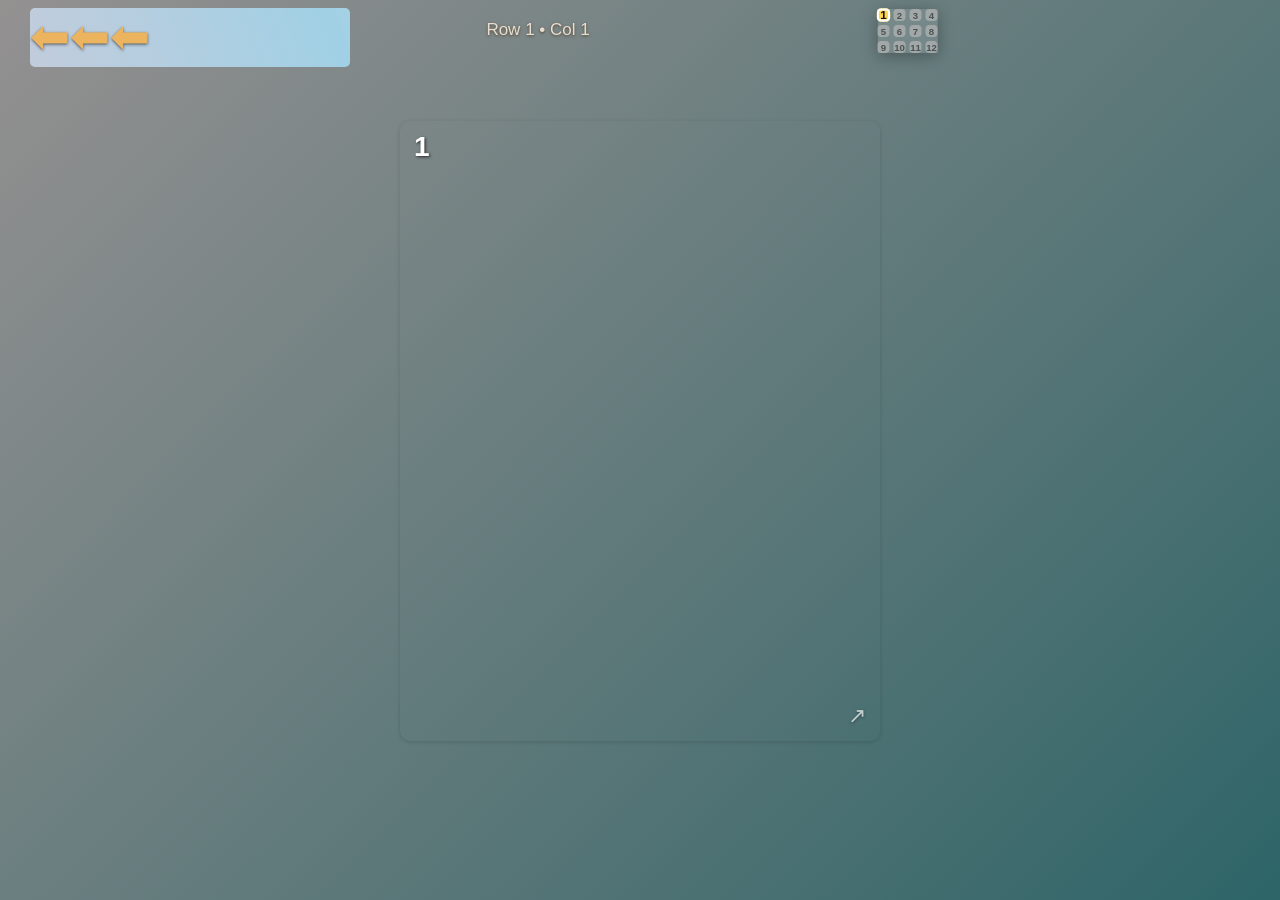
==== index.html @ 12ae9fb6 "Add files via upload" ====
<!DOCTYPE html>
<html lang="en">
<head>
    <meta charset="UTF-8">
    <meta name="viewport" content="width=device-width, initial-scale=1.0">
    <title>Button Grid</title>
    <link rel="stylesheet" href="styles.css">
</head>
<body>
    
            
            
            
    <a href="https://qoph99.github.io/bahasa.github.io/index.html">
        <header id="header">
            <button class="out-btn">⬅⬅⬅</button>
            <div class="mini-grid" id="mini-cells"></div>
            
            
            
            
            
            
        </header>
        
        
    </a>
    <div class="roow">
      Row <span id="row-num">1</span> • Col <span id="col-num">1</span>
    </div>
    
    <main id="view">
        <div id="btn-container"></div>
    </main>
    

    <script src="grid.js"></script>
    <script src="gestures.js"></script>
</body>
</html>
---- styles.css ----
* {
    box-sizing: border-box;
    margin: 0;
    padding: 0;
}



html, body {
    height: 100vh;
    overflow: hidden;
    text-align: center;
    font-family: Arial, sans-serif;
    background: linear-gradient(135deg, lch(60.42% 1.17 19.15), rgb(45, 101, 104), oklab(67.55% -0.0102 -0.00622));
    background-size: 200% 200%;
    animation: gradient-move 5s ease infinite;
    transition: opacity 0.3s ease, transform 0.3s ease;
}

a {
    text-decoration: none;
    font-weight: 700;
    z-index: 17;
}

#header {
    
   
    height: 6.5vh;
   
   
    align-items: center;
    width: 25%;
    
}



.out-btn {
    display: flex;
    width: 100%;
    height: 100%;
   
    margin: 8px 0 0 30px;
    overflow: hidden;
    background: #007bff;
    color: #ecb45f;
    border: none;
    font-size: 3rem;
    text-shadow: 0 1px 3px rgba(0,0,0,0.6);
    border-radius: 5px;
    cursor: pointer;
    background: linear-gradient(70deg, lch(81.64% 8.75 264.92), rgb(160, 208, 229), lch(90.84% 13.16 61.56));
    background-size: 200% 200%;
    animation: gradient-move 7s ease infinite;
    transition: opacity 0.3s ease, transform 0.3s ease;
}

.roow {
    position: absolute;
    top: 20px;
    left: 38%;
    font-size: 17px;
    color: #ebdcd1;
    text-shadow: 0 1px 3px rgba(66, 49, 13, 0.7);
    z-index: 16;
    transition: opacity 0.2s ease;
}

#view {
    
    height: 90vh;
    position: relative;
    display: flex;
    align-items: center;
    justify-content: center;
    background: linear-gradient(135deg, lch(87.68% 6.21 19.76), oklch(87.19% 0.10613 175.946), lch(76.15% 2.99 19.47));
    background-size: 200% 200%;
    background: no-repeat;
    animation: gradient-move 14s ease infinite;
    transition: opacity 0.3s ease, transform 0.3s ease;
}

#btn-container {
    position: absolute;
    top: 45%;
    left: 50%;
    transform: translate(-50%, -50%) translateZ(0);  /* perfect centering */
    width:  min(85vw, 480px);
    height: min(75vh, 620px);
    max-width: 520px;
    max-height: 620px;
   
    transition: transform 0.25s ease, box-shadow 0.25s ease;
}
#btn-container:hover,
#btn-container:focus-visible {
    transform: translate(-50%, -50%) translateZ(0) translateY(-4px) scale(1.03);
    box-shadow: 0 12px 32px rgba(236, 72, 153, 0.55);
    opacity: 1;
    overflow: visible;
}

#btn-container:active {
    transform: translate(-50%, -50%) translateZ(0) translateY(-1px) scale(0.98);
    box-shadow: 0 4px 16px rgba(16, 44, 202, 0.45);
}

.grid-btn {
    position: absolute;
    inset: 0;
    width: 100%;
    height: 100%;
    max-width: 480px;
    background-position: center center;
    background-size: cover;
    background-repeat: no-repeat;
    
    color: white;
    border: 2px solid transparent;
    border-radius: 10px;
    cursor: pointer;
    transition: transform 0.25s ease, filter 0.25s ease, box-shadow 0.25s ease;
    box-shadow: 0 1px 4px rgba(0,0,0,0.15);
    transform: translateZ(0);
    backface-visibility: hidden;
    -webkit-font-smoothing: antialiased;
    -moz-osx-font-smoothing: grayscale;
    image-rendering: -webkit-optimize-contrast;
    display: block;                /* ← changed from flex */
    overflow: hidden;              /* prevents number overflow */
}

.grid-btn:hover {
    transform: scale(1.035);
    filter: brightness(1.1);
    box-shadow: 0 12px 32px rgba(0,0,0,0.35);
}

.grid-btn:active {
    transform: scale(0.96);
    filter: brightness(0.92);
}

/* External link icon in bottom-right corner */
.grid-btn .link-icon {
    position: absolute;
    bottom: 10px;
    right: 12px;
    font-size: 22px;
    color: white;
    opacity: 0.65;
    text-shadow: 0 1px 3px rgba(0,0,0,0.7);
    pointer-events: none;
    z-index: 2;
    transition: opacity 0.2s ease;
}

.grid-btn:hover .link-icon {
    opacity: 0.9;
}

/* New: style for the number in top-left */
.btn-number {
    position: absolute;
    top: 8px;
    left: 12px;
    font-size: 28px;
    font-weight: bold;
    color: white;
    text-shadow: 1px 1px 3px rgba(0,0,0,0.7);   /* better readability on images */
    z-index: 2;
    pointer-events: none;
}


.grid-btn:active {
    transform: scale(0.95);
}

.grid-position-indicator {
    position: relative;
    top: 10px;
  
    z-index: 15;
    background: rgba(0, 0, 0, 0.68);
    color: #e4dddd;
    padding: 10px 14px;
    border-radius: 10px;
    font-size: 13px;
    font-weight: 500;
    font-family: system-ui, sans-serif;
    pointer-events: none;
    box-shadow: 0 3px 12px rgba(0,0,0,0.45);
    
    user-select: none;
    background: rgba(255, 255, 255, 0.08);   /* hele lichte witte waas */
    /* of rgba(0,0,0,0.25) voor donker */
    
    border: 1px solid rgba(255,255,255,0.12); /* subtiel randje → optioneel */
    box-shadow: 0 4px 20px rgba(0,0,0,0.3);
    background-size: 200% 200%;
    animation: gradient-move 20s ease infinite;
    transition: opacity 0.3s ease, transform 0.3s ease;
}

.mini-grid {
    position: absolute;
  top: 9px;                  /* distance from top of #view — adjust as needed */
  left: 68%;
  transform: scale(0.8);           /* 80% grootte – alles schaaalt mee (tekst, padding, schaduw, etc.) */
  transform-origin: top center;
  z-index: 12;                /* below indicator but above buttons if needed */

  /* remove or override these – they push it down when it's not absolute */
  margin-bottom: 0;
    display: grid;
    grid-template-columns: repeat(4, 1fr);
    gap: 5px;
              /* a bit wider for numbers */
    margin-bottom: 8px;
    background: rgba(255, 255, 255, 0.08);   /* hele lichte witte waas */
    /* of rgba(0,0,0,0.25) voor donker */
    
    
    box-shadow: 0 4px 20px rgba(0,0,0,0.3);
    background-size: 200% 200%;
    animation: gradient-move 20s ease infinite;
    transition: opacity 0.3s ease, transform 0.3s ease;
}

.mini-cell {
    aspect-ratio: 1 / 1;
    background: #cec8c8;
    border-radius: 5px;
    opacity: 0.5;
    display: flex;
    align-items: center;
    justify-content: center;
    font-size: 12px;
    font-weight: bold;
    color: #241d1d;
    transition: all 0.22s ease;
}

.mini-cell.current {
    background: #ffd54f;
    color: #111;
    opacity: 1;
    font-size: 13px;
    box-shadow: 0 0 0 2.5px #fff inset;
    transform: scale(1.12);
}

.position-label {
    text-align: center;
    font-size: 13px;
    opacity: 0.95;
}



/* Mobile adjustments */
@media (max-width: 480px) {
    .grid-btn .link-icon {
        font-size: 18px;
        bottom: 8px;
        right: 10px;
    }
    .mini-grid {
        width: 94px;
        gap: 4px;
    }
    .mini-cell {
        font-size: 10px;
    }
    .mini-cell.current {
        font-size: 11.5px;
    }
}

@keyframes gradient-move {
  0%   { background-position: 0% 0%;    }
  50%  { background-position: 100% 100%; }
  100% { background-position: 0% 0%;    }
}

/* Individual button backgrounds */
.btn-1  { background-image: url(a1.jpg); }
.btn-2  { background-image: url(a2.jpg); }
.btn-3  { background-image: url(a3.jpg); }
.btn-4  { background-image: url(a4.jpg); }
.btn-5  { background-image: url(a5.jpg); }
.btn-6  { background-image: url(a6.jpg); }
.btn-7  { background-image: url(a7.jpg); }
.btn-8  { background-image: url(a8.jpg); }
.btn-9  { background-image: url(a9.jpg); }
.btn-10 { background-image: url(a10.jpg); }
.btn-11 { background-image: url(a11.jpg); }
.btn-12 { background-image: url(a12.jpg); }
.btn-13 { background-image: url(a13.jpg); }
.btn-14 { background-image: url(a14.jpg); }
.btn-15 { background-image: url(a15.jpg); }
.btn-16 { background-image: url(a16.jpg); }
.btn-17 { background-image: url(a17.jpg); }
.btn-18 { background-image: url(a18.jpg); }
.btn-19 { background-image: url(a19.jpg); }
.btn-20 { background-image: url(a20.jpg); }
.btn-21 { background-image: url(a21.jpg); }
.btn-22 { background-image: url(a22.jpg); }
.btn-23 { background-image: url(a23.jpg); }
.btn-24 { background-image: url(a24.jpg); }
.btn-25 { background-image: url(a25.jpg); }
.btn-26 { background-image: url(a26.jpg); }
.btn-27 { background-image: url(a27.jpg); }
.btn-28 { background-image: url(a28.jpg); }
.btn-29 { background-image: url(a29.jpg); }
.btn-30 { background-image: url(a30.jpg); }
.btn-31 { background-image: url(a31.jpg); }
.btn-32 { background-image: url(a32.jpg); }
.btn-33 { background-image: url(a33.jpg); }
.btn-34 { background-image: url(a34.jpg); }
.btn-35 { background-image: url(a35.jpg); }
.btn-36 { background-image: url(a36.jpg); }
.btn-37  { background-image: url(a37.jpg); }
.btn-38  { background-image: url(a38.jpg); }
.btn-39  { background-image: url(a39.jpg); }
.btn-40  { background-image: url(a40.jpg); }
.btn-41  { background-image: url(a41.jpg); }
.btn-42  { background-image: url(a42.jpg); }
.btn-43  { background-image: url(a43.jpg); }
.btn-44  { background-image: url(a44.jpg); }
.btn-45  { background-image: url(a45.jpg); }
.btn-46  { background-image: url(a46.jpg); }
.btn-47  { background-image: url(a47.jpg); }
.btn-48  { background-image: url(a48.jpg); }
.btn-49  { background-image: url(a49.jpg); }
.btn-50  { background-image: url(a50.jpg); }
.btn-51  { background-image: url(a51.jpg); }
.btn-52  { background-image: url(a52.jpg); }
.btn-53  { background-image: url(a53.jpg); }
.btn-54  { background-image: url(a54.jpg); }
.btn-55  { background-image: url(a55.jpg); }
.btn-56  { background-image: url(a56.jpg); }
.btn-57  { background-image: url(a57.jpg); }
.btn-58  { background-image: url(a58.jpg); }
.btn-59  { background-image: url(a59.jpg); }
.btn-60  { background-image: url(a60.jpg); }
.btn-61  { background-image: url(a61.jpg); }
.btn-62  { background-image: url(a62.jpg); }
.btn-63  { background-image: url(a63.jpg); }
.btn-64  { background-image: url(a64.jpg); }
.btn-65  { background-image: url(a65.jpg); }
.btn-66  { background-image: url(a66.jpg); }
.btn-67  { background-image: url(a67.jpg); }
.btn-68  { background-image: url(a68.jpg); }
.btn-69  { background-image: url(a69.jpg); }
.btn-70  { background-image: url(a70.jpg); }
.btn-71  { background-image: url(a71.jpg); }
.btn-72  { background-image: url(a72.jpg); }
.btn-73  { background-image: url(a73.jpg); }
.btn-74  { background-image: url(a74.jpg); }
.btn-75  { background-image: url(a75.jpg); }
.btn-76  { background-image: url(a76.jpg); }
.btn-77  { background-image: url(a77.jpg); }
.btn-78  { background-image: url(a78.jpg); }
.btn-79  { background-image: url(a79.jpg); }
.btn-80  { background-image: url(a80.jpg); }
.btn-81  { background-image: url(a81.jpg); }
.btn-82  { background-image: url(a82.jpg); }
.btn-83  { background-image: url(a83.jpg); }
.btn-84  { background-image: url(a84.jpg); }
.btn-85  { background-image: url(a85.jpg); }
.btn-86  { background-image: url(a86.jpg); }
.btn-87  { background-image: url(a87.jpg); }
.btn-88  { background-image: url(a88.jpg); }
.btn-89  { background-image: url(a89.jpg); }
.btn-90  { background-image: url(a90.jpg); }
.btn-91  { background-image: url(a91.jpg); }
.btn-92  { background-image: url(a92.jpg); }
.btn-93  { background-image: url(a93.jpg); }
.btn-94  { background-image: url(a94.jpg); }
.btn-95  { background-image: url(a95.jpg); }
.btn-96  { background-image: url(a96.jpg); }
.btn-97  { background-image: url(a97.jpg); }
.btn-98  { background-image: url(a98.jpg); }
.btn-99  { background-image: url(a99.jpg); }
.btn-100 { background-image: url(a100.jpg); }
.btn-101 { background-image: url(a101.jpg); }
.btn-102 { background-image: url(a102.jpg); }
.btn-103 { background-image: url(a103.jpg); }
.btn-104 { background-image: url(a104.jpg); }
.btn-105 { background-image: url(a105.jpg); }
.btn-106 { background-image: url(a106.jpg); }
.btn-107 { background-image: url(a107.jpg); }
.btn-108 { background-image: url(a108.jpg); }
.btn-109 { background-image: url(a109.jpg); }
.btn-110 { background-image: url(a110.jpg); }
.btn-111 { background-image: url(a111.jpg); }
.btn-112 { background-image: url(game.jpg); }
.btn-113 { background-image: url(game.jpg); }
.btn-114 { background-image: url(game.jpg); }
.btn-115 { background-image: url(game.jpg); }
.btn-116 { background-image: url(game.jpg); }
.btn-117 { background-image: url(game.jpg); }
.btn-118 { background-image: url(game.jpg); }
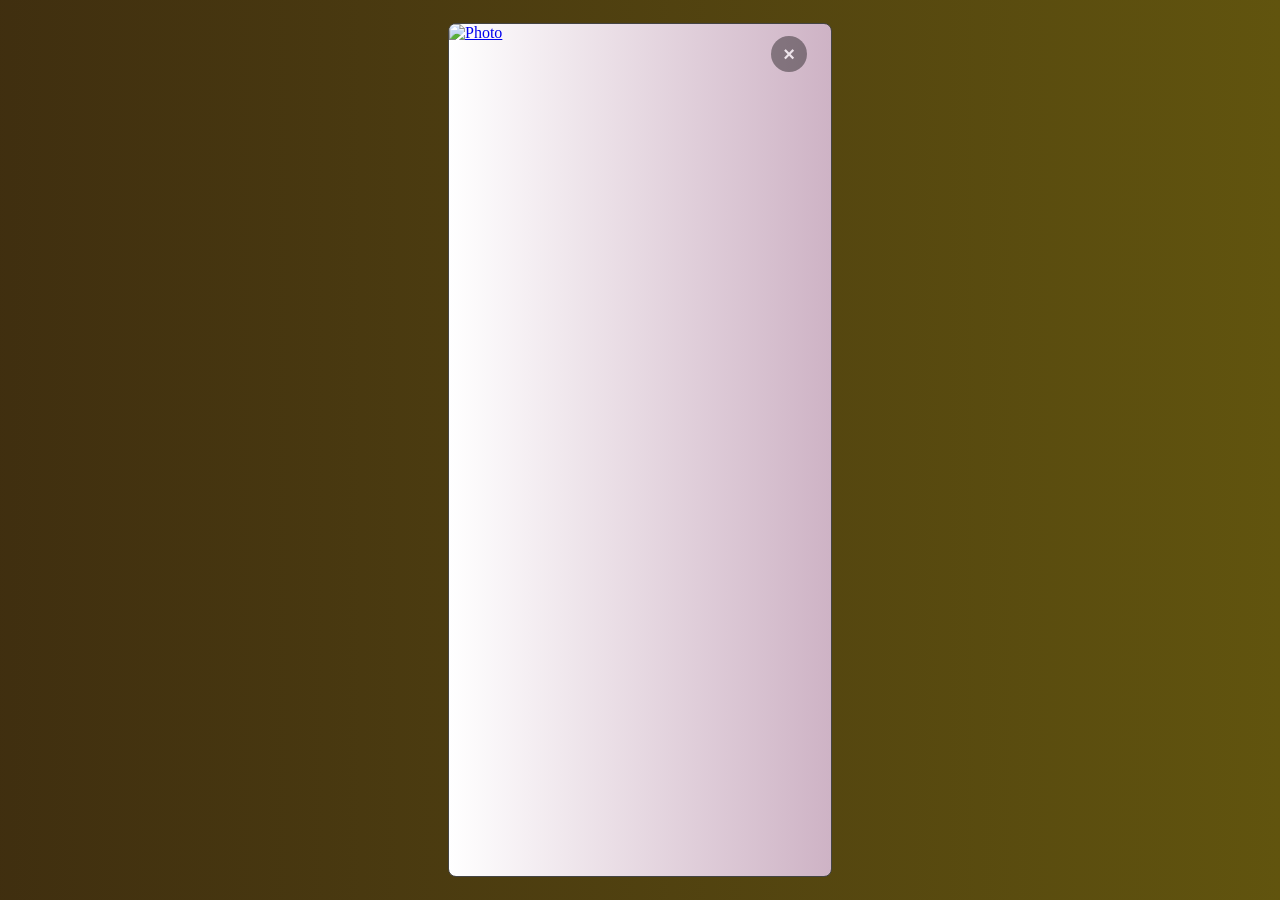
==== commit 9c48b065: "Add files via upload" ====
--- a/index.html
+++ b/index.html
@@ -1,40 +1,286 @@
 <!DOCTYPE html>
 <html lang="en">
 <head>
-    <meta charset="UTF-8">
-    <meta name="viewport" content="width=device-width, initial-scale=1.0">
-    <title>Button Grid</title>
-    <link rel="stylesheet" href="styles.css">
+  <meta charset="UTF-8" />
+  <meta name="viewport" content="width=device-width, initial-scale=1.0"/>
+  <title>Single Photo Infinite Pan – Seamless Loop</title>
+  <style>
+    * {
+      box-sizing: border-box;
+      margin: 0;
+      padding: 0;
+    }
+
+    body {
+      margin: 0;
+      height: 100vh;
+      background: linear-gradient(90deg, hwb(39 6% 75%), oklab(44.585% -0.01174 0.085), lab(28.17% -5.79 28.97));
+      background-size: 200% 200%;
+      animation: gradient-move 7s ease infinite;
+      overflow: hidden;
+      display: grid;
+      place-items: center;
+    }
+
+    .window {
+      width: 384px;
+      height: 854px;
+      overflow: hidden;
+      position: relative;
+      border: 1px solid #444;           /* optional – remove if you don't want visible frame */
+      background: linear-gradient(90deg, hwb(0 100% 0%), oklab(79.535% 0.03651 -0.01467), lab(68.78% -10.79 60.55));
+      background-size: 200% 200%;
+      animation: gradient-move 7s ease infinite;
+      border-radius: 8px;
+    }
+
+    .track {
+      display: flex;
+      height: 100%;
+      position: absolute;
+      top: 0;
+      left: 0;
+      animation: pan-left 1000s linear infinite;   /* adjust time: 15s=faster, 30s=slower */
+      will-change: transform;
+    }
+
+    .photo {
+      height: 100%;
+      width: auto;
+      min-width: 384px;                   /* prevents tiny images from breaking */
+      flex-shrink: 0;
+      display: block;
+    }
+
+    @keyframes pan-left {
+      from {
+        transform: translateX(0);
+      }
+      to {
+        transform: translateX(-100%);
+      }
+    }
+
+    /* Optional: pause on hover */
+    .window:hover .track {
+      /* animation-play-state: paused; */
+    }
+
+    .exit-btn {
+    position: absolute;
+    top: 12px;
+    right: 24px;
+    width: 36px;
+    height: 36px;
+    background: rgba(0, 0, 0, 0.65);
+    color: #fff;
+    border: none;
+    border-radius: 50%;
+    font-size: 20px;
+    font-weight: bold;
+    line-height: 36px;
+    text-align: center;
+    cursor: pointer;
+    z-index: 10;
+    transition: all 0.2s;
+    user-select: none;
+    opacity: 0.6;
+}
+
+
+/* Animation keyframes */
+@keyframes gradient-move {
+  0%   { background-position: 0% 50%; }
+  50%  { background-position: 100% 50%; }
+  100% { background-position: 0% 50%; }
+}
+  </style>
 </head>
 <body>
-    
-            
-            
-            
-    <a href="https://qoph99.github.io/bahasa.github.io/index.html">
-        <header id="header">
-            <button class="out-btn">⬅⬅⬅</button>
-            <div class="mini-grid" id="mini-cells"></div>
-            
-            
-            
-            
-            
-            
-        </header>
-        
-        
-    </a>
-    <div class="roow">
-      Row <span id="row-num">1</span> • Col <span id="col-num">1</span>
-    </div>
-    
-    <main id="view">
-        <div id="btn-container"></div>
-    </main>
-    
-
-    <script src="grid.js"></script>
-    <script src="gestures.js"></script>
+
+<div class="window">
+    <button class="exit-btn" onclick="window.location.href='https://qoph99.github.io/bahasa.github.io/index.html';">×</button>
+  <div class="track">
+    <a href="https://qoph99.github.io/gallery/a116.jpg" target="_blank"><img class="photo" src="a116.jpg" alt="Photo"></a>
+    <a href="https://qoph99.github.io/gallery/a1.jpg" target="_blank"><img class="photo" src="a1.jpg" alt="Photo"></a>
+    <a href="https://qoph99.github.io/gallery/a120.jpg" target="_blank"><img class="photo" src="a120.jpg" alt="Photo"></a>
+    <a href="https://qoph99.github.io/gallery/a2.jpg" target="_blank"><img class="photo" src="a2.jpg" alt="Photo"></a>
+    <a href="https://qoph99.github.io/gallery/a130.jpg" target="_blank"><img class="photo" src="a130.jpg" alt="Photo"></a>
+    <a href="https://qoph99.github.io/gallery/a3.jpg" target="_blank"><img class="photo" src="a3.jpg" alt="Photo"></a>
+    <a href="https://qoph99.github.io/gallery/a137.jpg" target="_blank"><img class="photo" src="a137.jpg" alt="Photo"></a>
+    <a href="https://qoph99.github.io/gallery/a4.jpg" target="_blank"><img class="photo" src="a4.jpg" alt="Photo"></a>
+    <a href="https://qoph99.github.io/gallery/a110.jpg" target="_blank"><img class="photo" src="a110.jpg" alt="Photo"></a>
+    <a href="https://qoph99.github.io/gallery/a5.jpg" target="_blank"><img class="photo" src="a5.jpg" alt="Photo"></a>
+    <a href="https://qoph99.github.io/gallery/a96.jpg" target="_blank"><img class="photo" src="a96.jpg" alt="Photo"></a>
+    <a href="https://qoph99.github.io/gallery/a6.jpg" target="_blank"><img class="photo" src="a6.jpg" alt="Photo"></a>
+    <a href="https://qoph99.github.io/gallery/a80.jpg" target="_blank"><img class="photo" src="a80.jpg" alt="Photo"></a>
+    <a href="https://qoph99.github.io/gallery/a7.jpg" target="_blank"><img class="photo" src="a7.jpg" alt="Photo"></a>
+    <a href="https://qoph99.github.io/gallery/a87.jpg" target="_blank"><img class="photo" src="a87.jpg" alt="Photo"></a>
+    <a href="https://qoph99.github.io/gallery/a8.jpg" target="_blank"><img class="photo" src="a8.jpg" alt="Photo"></a>
+    <a href="https://qoph99.github.io/gallery/a125.jpg" target="_blank"><img class="photo" src="a125.jpg" alt="Photo"></a>
+    <a href="https://qoph99.github.io/gallery/a9.jpg" target="_blank"><img class="photo" src="a9.jpg" alt="Photo"></a>
+    <a href="https://qoph99.github.io/gallery/a102.jpg" target="_blank"><img class="photo" src="a102.jpg" alt="Photo"></a>
+    <a href="https://qoph99.github.io/gallery/a10.jpg" target="_blank"><img class="photo" src="a10.jpg" alt="Photo"></a>
+    <a href="https://qoph99.github.io/gallery/a73.jpg" target="_blank"><img class="photo" src="a73.jpg" alt="Photo"></a>
+    <a href="https://qoph99.github.io/gallery/a67.jpg" target="_blank"><img class="photo" src="a67.jpg" alt="Photo"></a>
+    <a href="https://qoph99.github.io/gallery/a11.jpg" target="_blank"><img class="photo" src="a11.jpg" alt="Photo"></a>
+    <a href="https://qoph99.github.io/gallery/a59.jpg" target="_blank"><img class="photo" src="a59.jpg" alt="Photo"></a>
+    <a href="https://qoph99.github.io/gallery/a12.jpg" target="_blank"><img class="photo" src="a12.jpg" alt="Photo"></a>
+    <a href="https://qoph99.github.io/gallery/a106.jpg" target="_blank"><img class="photo" src="a106.jpg" alt="Photo"></a>
+    <a href="https://qoph99.github.io/gallery/a13.jpg" target="_blank"><img class="photo" src="a13.jpg" alt="Photo"></a>
+    <a href="https://qoph99.github.io/gallery/a91.jpg" target="_blank"><img class="photo" src="a91.jpg" alt="Photo"></a>
+    <a href="https://qoph99.github.io/gallery/a14.jpg" target="_blank"><img class="photo" src="a14.jpg" alt="Photo"></a>
+    <a href="https://qoph99.github.io/gallery/a15.jpg" target="_blank"><img class="photo" src="a15.jpg" alt="Photo"></a>
+    <a href="https://qoph99.github.io/gallery/a134.jpg" target="_blank"><img class="photo" src="a134.jpg" alt="Photo"></a>
+    <a href="https://qoph99.github.io/gallery/a16.jpg" target="_blank"><img class="photo" src="a16.jpg" alt="Photo"></a>
+    <a href="https://qoph99.github.io/gallery/a127.jpg" target="_blank"><img class="photo" src="a127.jpg" alt="Photo"></a>
+    <a href="https://qoph99.github.io/gallery/a17.jpg" target="_blank"><img class="photo" src="a17.jpg" alt="Photo"></a>
+    <a href="https://qoph99.github.io/gallery/a113.jpg" target="_blank"><img class="photo" src="a113.jpg" alt="Photo"></a>
+    <a href="https://qoph99.github.io/gallery/a18.jpg" target="_blank"><img class="photo" src="a18.jpg" alt="Photo"></a>
+    <a href="https://qoph99.github.io/gallery/a19.jpg" target="_blank"><img class="photo" src="a19.jpg" alt="Photo"></a>
+    <a href="https://qoph99.github.io/gallery/a20.jpg" target="_blank"><img class="photo" src="a20.jpg" alt="Photo"></a>
+    <a href="https://qoph99.github.io/gallery/a21.jpg" target="_blank"><img class="photo" src="a21.jpg" alt="Photo"></a>
+    <a href="https://qoph99.github.io/gallery/a122.jpg" target="_blank"><img class="photo" src="a122.jpg" alt="Photo"></a>
+    <a href="https://qoph99.github.io/gallery/a22.jpg" target="_blank"><img class="photo" src="a22.jpg" alt="Photo"></a>
+    <a href="https://qoph99.github.io/gallery/a23.jpg" target="_blank"><img class="photo" src="a23.jpg" alt="Photo"></a>
+    <a href="https://qoph99.github.io/gallery/a24.jpg" target="_blank"><img class="photo" src="a24.jpg" alt="Photo"></a>
+    <a href="https://qoph99.github.io/gallery/a108.jpg" target="_blank"><img class="photo" src="a108.jpg" alt="Photo"></a>
+    <a href="https://qoph99.github.io/gallery/a25.jpg" target="_blank"><img class="photo" src="a25.jpg" alt="Photo"></a>
+    <a href="https://qoph99.github.io/gallery/a26.jpg" target="_blank"><img class="photo" src="a26.jpg" alt="Photo"></a>
+    <a href="https://qoph99.github.io/gallery/a131.jpg" target="_blank"><img class="photo" src="a131.jpg" alt="Photo"></a>
+    <a href="https://qoph99.github.io/gallery/a132.jpg" target="_blank"><img class="photo" src="a132.jpg" alt="Photo"></a>
+    <a href="https://qoph99.github.io/gallery/a133.jpg" target="_blank"><img class="photo" src="a133.jpg" alt="Photo"></a>
+    <a href="https://qoph99.github.io/gallery/a27.jpg" target="_blank"><img class="photo" src="a27.jpg" alt="Photo"></a>
+    <a href="https://qoph99.github.io/gallery/a28.jpg" target="_blank"><img class="photo" src="a28.jpg" alt="Photo"></a>
+    <a href="https://qoph99.github.io/gallery/a117.jpg" target="_blank"><img class="photo" src="a117.jpg" alt="Photo"></a>
+    <a href="https://qoph99.github.io/gallery/a118.jpg" target="_blank"><img class="photo" src="a118.jpg" alt="Photo"></a>
+    <a href="https://qoph99.github.io/gallery/a119.jpg" target="_blank"><img class="photo" src="a119.jpg" alt="Photo"></a>
+    <a href="https://qoph99.github.io/gallery/a29.jpg" target="_blank"><img class="photo" src="a29.jpg" alt="Photo"></a>
+    <a href="https://qoph99.github.io/gallery/a30.jpg" target="_blank"><img class="photo" src="a30.jpg" alt="Photo"></a>
+    <a href="https://qoph99.github.io/gallery/a31.jpg" target="_blank"><img class="photo" src="a31.jpg" alt="Photo"></a>
+    <a href="https://qoph99.github.io/gallery/a135.jpg" target="_blank"><img class="photo" src="a135.jpg" alt="Photo"></a>
+    <a href="https://qoph99.github.io/gallery/a32.jpg" target="_blank"><img class="photo" src="a32.jpg" alt="Photo"></a>
+    <a href="https://qoph99.github.io/gallery/a136.jpg" target="_blank"><img class="photo" src="a136.jpg" alt="Photo"></a>
+    <a href="https://qoph99.github.io/gallery/a33.jpg" target="_blank"><img class="photo" src="a33.jpg" alt="Photo"></a>
+    <a href="https://qoph99.github.io/gallery/a129.jpg" target="_blank"><img class="photo" src="a129.jpg" alt="Photo"></a>
+    <a href="https://qoph99.github.io/gallery/a34.jpg" target="_blank"><img class="photo" src="a34.jpg" alt="Photo"></a>
+    <a href="https://qoph99.github.io/gallery/a128.jpg" target="_blank"><img class="photo" src="a128.jpg" alt="Photo"></a>
+    <a href="https://qoph99.github.io/gallery/a35.jpg" target="_blank"><img class="photo" src="a35.jpg" alt="Photo"></a>
+    <a href="https://qoph99.github.io/gallery/a126.jpg" target="_blank"><img class="photo" src="a126.jpg" alt="Photo"></a>
+    <a href="https://qoph99.github.io/gallery/a36.jpg" target="_blank"><img class="photo" src="a36.jpg" alt="Photo"></a>
+    <a href="https://qoph99.github.io/gallery/a124.jpg" target="_blank"><img class="photo" src="a124.jpg" alt="Photo"></a>
+    <a href="https://qoph99.github.io/gallery/a37.jpg" target="_blank"><img class="photo" src="a37.jpg" alt="Photo"></a>
+    <a href="https://qoph99.github.io/gallery/a38.jpg" target="_blank"><img class="photo" src="a38.jpg" alt="Photo"></a>
+    <a href="https://qoph99.github.io/gallery/a39.jpg" target="_blank"><img class="photo" src="a39.jpg" alt="Photo"></a>
+    <a href="https://qoph99.github.io/gallery/a40.jpg" target="_blank"><img class="photo" src="a40.jpg" alt="Photo"></a>
+    <a href="https://qoph99.github.io/gallery/a41.jpg" target="_blank"><img class="photo" src="a41.jpg" alt="Photo"></a>
+    <a href="https://qoph99.github.io/gallery/a42.jpg" target="_blank"><img class="photo" src="a42.jpg" alt="Photo"></a>
+    <a href="https://qoph99.github.io/gallery/a43.jpg" target="_blank"><img class="photo" src="a43.jpg" alt="Photo"></a>
+    <a href="https://qoph99.github.io/gallery/a44.jpg" target="_blank"><img class="photo" src="a44.jpg" alt="Photo"></a>
+    <a href="https://qoph99.github.io/gallery/a45.jpg" target="_blank"><img class="photo" src="a45.jpg" alt="Photo"></a>
+    <a href="https://qoph99.github.io/gallery/a46.jpg" target="_blank"><img class="photo" src="a46.jpg" alt="Photo"></a>
+    <a href="https://qoph99.github.io/gallery/a47.jpg" target="_blank"><img class="photo" src="a47.jpg" alt="Photo"></a>
+    <a href="https://qoph99.github.io/gallery/a48.jpg" target="_blank"><img class="photo" src="a48.jpg" alt="Photo"></a>
+    <a href="https://qoph99.github.io/gallery/a49.jpg" target="_blank"><img class="photo" src="a49.jpg" alt="Photo"></a>
+    <a href="https://qoph99.github.io/gallery/a50.jpg" target="_blank"><img class="photo" src="a50.jpg" alt="Photo"></a>
+    <a href="https://qoph99.github.io/gallery/a51.jpg" target="_blank"><img class="photo" src="a51.jpg" alt="Photo"></a>
+    <a href="https://qoph99.github.io/gallery/a52.jpg" target="_blank"><img class="photo" src="a52.jpg" alt="Photo"></a>
+    <a href="https://qoph99.github.io/gallery/a53.jpg" target="_blank"><img class="photo" src="a53.jpg" alt="Photo"></a>
+    <a href="https://qoph99.github.io/gallery/a54.jpg" target="_blank"><img class="photo" src="a54.jpg" alt="Photo"></a>
+    <a href="https://qoph99.github.io/gallery/a55.jpg" target="_blank"><img class="photo" src="a55.jpg" alt="Photo"></a>
+    <a href="https://qoph99.github.io/gallery/a56.jpg" target="_blank"><img class="photo" src="a56.jpg" alt="Photo"></a>
+    <a href="https://qoph99.github.io/gallery/a57.jpg" target="_blank"><img class="photo" src="a57.jpg" alt="Photo"></a>
+    <a href="https://qoph99.github.io/gallery/a58.jpg" target="_blank"><img class="photo" src="a58.jpg" alt="Photo"></a>
+    
+    <a href="https://qoph99.github.io/gallery/a60.jpg" target="_blank"><img class="photo" src="a60.jpg" alt="Photo"></a>
+    <a href="https://qoph99.github.io/gallery/a61.jpg" target="_blank"><img class="photo" src="a61.jpg" alt="Photo"></a>
+    <a href="https://qoph99.github.io/gallery/a62.jpg" target="_blank"><img class="photo" src="a62.jpg" alt="Photo"></a>
+    <a href="https://qoph99.github.io/gallery/a63.jpg" target="_blank"><img class="photo" src="a63.jpg" alt="Photo"></a>
+    <a href="https://qoph99.github.io/gallery/a64.jpg" target="_blank"><img class="photo" src="a64.jpg" alt="Photo"></a>
+    <a href="https://qoph99.github.io/gallery/a65.jpg" target="_blank"><img class="photo" src="a65.jpg" alt="Photo"></a>
+    <a href="https://qoph99.github.io/gallery/a66.jpg" target="_blank"><img class="photo" src="a66.jpg" alt="Photo"></a>
+    
+    <a href="https://qoph99.github.io/gallery/a68.jpg" target="_blank"><img class="photo" src="a68.jpg" alt="Photo"></a>
+    <a href="https://qoph99.github.io/gallery/a69.jpg" target="_blank"><img class="photo" src="a69.jpg" alt="Photo"></a>
+    <a href="https://qoph99.github.io/gallery/a70.jpg" target="_blank"><img class="photo" src="a70.jpg" alt="Photo"></a>
+    <a href="https://qoph99.github.io/gallery/a71.jpg" target="_blank"><img class="photo" src="a71.jpg" alt="Photo"></a>
+    <a href="https://qoph99.github.io/gallery/a72.jpg" target="_blank"><img class="photo" src="a72.jpg" alt="Photo"></a>
+    
+    <a href="https://qoph99.github.io/gallery/a74.jpg" target="_blank"><img class="photo" src="a74.jpg" alt="Photo"></a>
+    <a href="https://qoph99.github.io/gallery/a75.jpg" target="_blank"><img class="photo" src="a75.jpg" alt="Photo"></a>
+    <a href="https://qoph99.github.io/gallery/a76.jpg" target="_blank"><img class="photo" src="a76.jpg" alt="Photo"></a>
+    <a href="https://qoph99.github.io/gallery/a77.jpg" target="_blank"><img class="photo" src="a77.jpg" alt="Photo"></a>
+    <a href="https://qoph99.github.io/gallery/a78.jpg" target="_blank"><img class="photo" src="a78.jpg" alt="Photo"></a>
+    <a href="https://qoph99.github.io/gallery/a79.jpg" target="_blank"><img class="photo" src="a79.jpg" alt="Photo"></a>
+    
+    <a href="https://qoph99.github.io/gallery/a81.jpg" target="_blank"><img class="photo" src="a81.jpg" alt="Photo"></a>
+    <a href="https://qoph99.github.io/gallery/a82.jpg" target="_blank"><img class="photo" src="a82.jpg" alt="Photo"></a>
+    <a href="https://qoph99.github.io/gallery/a83.jpg" target="_blank"><img class="photo" src="a83.jpg" alt="Photo"></a>
+    <a href="https://qoph99.github.io/gallery/a84.jpg" target="_blank"><img class="photo" src="a84.jpg" alt="Photo"></a>
+    <a href="https://qoph99.github.io/gallery/a85.jpg" target="_blank"><img class="photo" src="a85.jpg" alt="Photo"></a>
+    <a href="https://qoph99.github.io/gallery/a86.jpg" target="_blank"><img class="photo" src="a86.jpg" alt="Photo"></a>
+    
+    <a href="https://qoph99.github.io/gallery/a88.jpg" target="_blank"><img class="photo" src="a88.jpg" alt="Photo"></a>
+    <a href="https://qoph99.github.io/gallery/a89.jpg" target="_blank"><img class="photo" src="a89.jpg" alt="Photo"></a>
+    <a href="https://qoph99.github.io/gallery/a90.jpg" target="_blank"><img class="photo" src="a90.jpg" alt="Photo"></a>
+    
+    <a href="https://qoph99.github.io/gallery/a92.jpg" target="_blank"><img class="photo" src="a92.jpg" alt="Photo"></a>
+    <a href="https://qoph99.github.io/gallery/a93.jpg" target="_blank"><img class="photo" src="a93.jpg" alt="Photo"></a>
+    <a href="https://qoph99.github.io/gallery/a94.jpg" target="_blank"><img class="photo" src="a94.jpg" alt="Photo"></a>
+    <a href="https://qoph99.github.io/gallery/a95.jpg" target="_blank"><img class="photo" src="a95.jpg" alt="Photo"></a>
+    
+    <a href="https://qoph99.github.io/gallery/a97.jpg" target="_blank"><img class="photo" src="a97.jpg" alt="Photo"></a>
+    <a href="https://qoph99.github.io/gallery/a98.jpg" target="_blank"><img class="photo" src="a98.jpg" alt="Photo"></a>
+    <a href="https://qoph99.github.io/gallery/a99.jpg" target="_blank"><img class="photo" src="a99.jpg" alt="Photo"></a>
+    <a href="https://qoph99.github.io/gallery/a100.jpg" target="_blank"><img class="photo" src="a100.jpg" alt="Photo"></a>
+    <a href="https://qoph99.github.io/gallery/a101.jpg" target="_blank"><img class="photo" src="a101.jpg" alt="Photo"></a>
+    
+    <a href="https://qoph99.github.io/gallery/a103.jpg" target="_blank"><img class="photo" src="a103.jpg" alt="Photo"></a>
+    <a href="https://qoph99.github.io/gallery/a104.jpg" target="_blank"><img class="photo" src="a104.jpg" alt="Photo"></a>
+    <a href="https://qoph99.github.io/gallery/a105.jpg" target="_blank"><img class="photo" src="a105.jpg" alt="Photo"></a>
+    
+    <a href="https://qoph99.github.io/gallery/a107.jpg" target="_blank"><img class="photo" src="a107.jpg" alt="Photo"></a>
+    
+    <a href="https://qoph99.github.io/gallery/a109.jpg" target="_blank"><img class="photo" src="a109.jpg" alt="Photo"></a>
+    
+    <a href="https://qoph99.github.io/gallery/a111.jpg" target="_blank"><img class="photo" src="a111.jpg" alt="Photo"></a>
+    <a href="https://qoph99.github.io/gallery/a112.jpg" target="_blank"><img class="photo" src="a112.jpg" alt="Photo"></a>
+    
+    <a href="https://qoph99.github.io/gallery/a114.jpg" target="_blank"><img class="photo" src="a114.jpg" alt="Photo"></a>
+    <a href="https://qoph99.github.io/gallery/a115.jpg" target="_blank"><img class="photo" src="a115.jpg" alt="Photo"></a>
+    
+    
+    
+    <a href="https://qoph99.github.io/gallery/a121.jpg" target="_blank"><img class="photo" src="a121.jpg" alt="Photo"></a>
+    
+    <a href="https://qoph99.github.io/gallery/a123.jpg" target="_blank"><img class="photo" src="a123.jpg" alt="Photo"></a>
+    
+    
+    
+    
+    
+    
+    
+    
+    
+    
+    
+    
+
+
+
+
+
+
+
+
+
+
+
+
+
+  </div>
+</div>
+
 </body>
 </html>
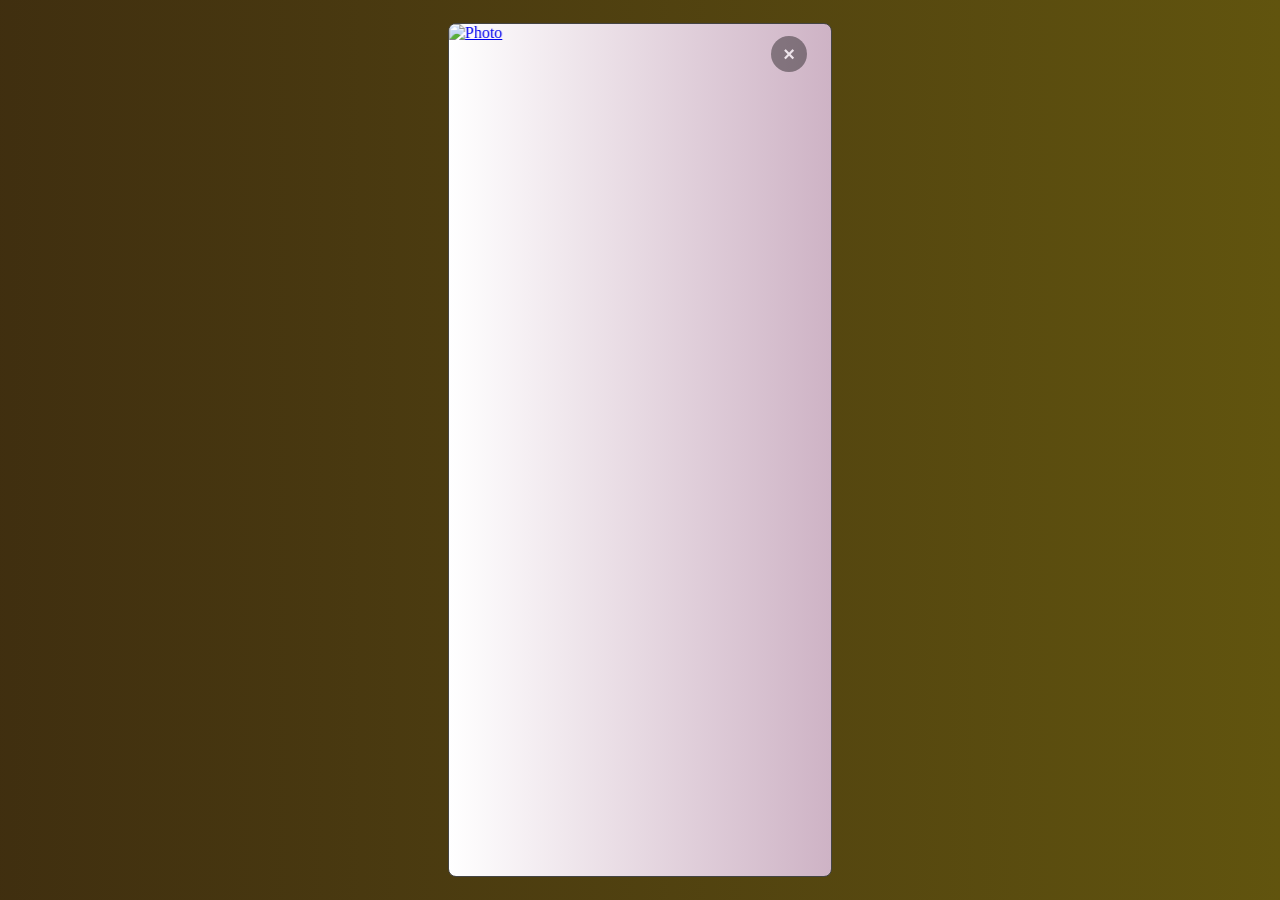
==== commit 428b470a: "Add files via upload" ====
--- a/index.html
+++ b/index.html
@@ -40,7 +40,7 @@
       position: absolute;
       top: 0;
       left: 0;
-      animation: pan-left 1000s linear infinite;   /* adjust time: 15s=faster, 30s=slower */
+      animation: pan-left 1500s linear infinite;   /* adjust time: 15s=faster, 30s=slower */
       will-change: transform;
     }
 
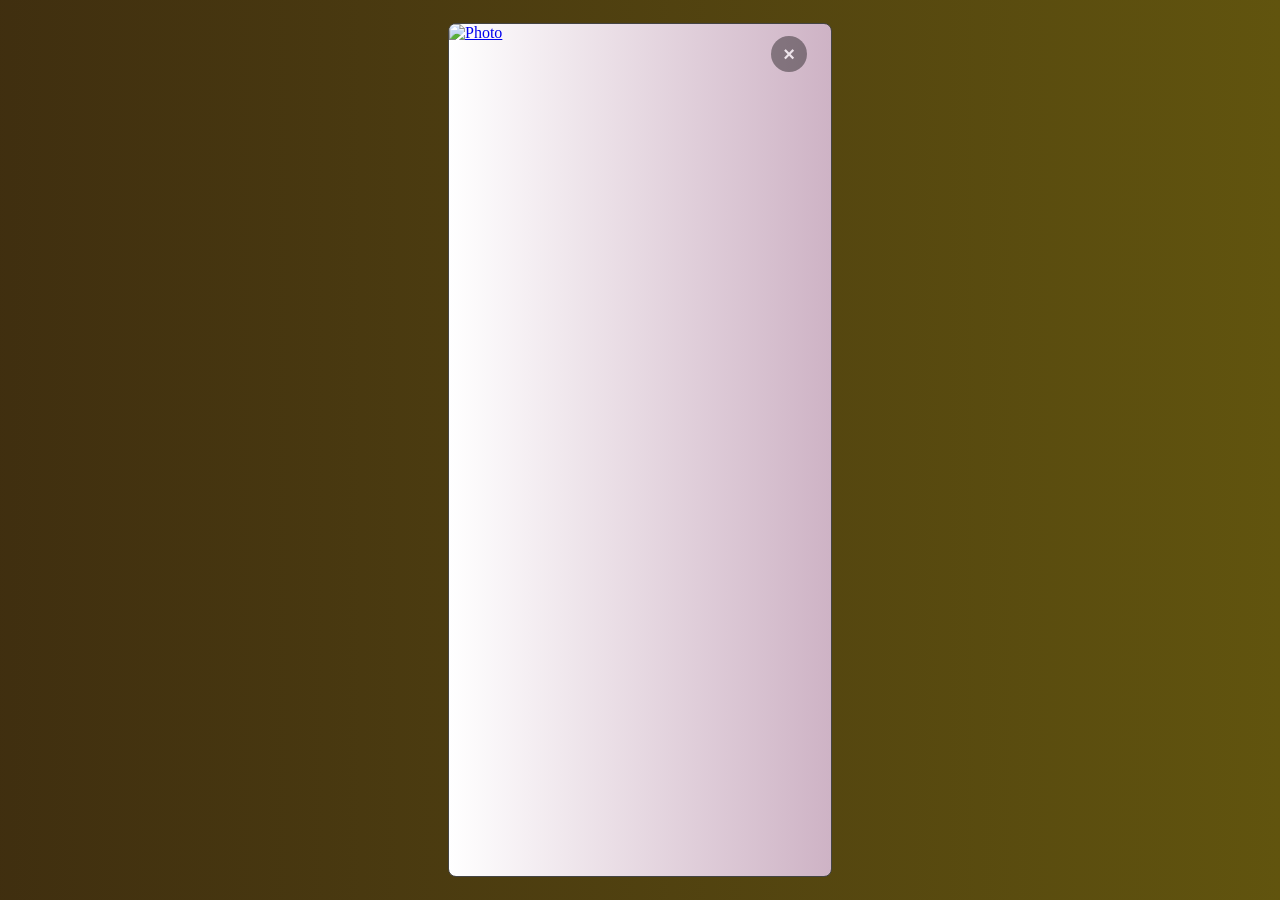
==== commit b0bee0b3: "Add files via upload" ====
--- a/index.html
+++ b/index.html
@@ -40,7 +40,7 @@
       position: absolute;
       top: 0;
       left: 0;
-      animation: pan-left 1500s linear infinite;   /* adjust time: 15s=faster, 30s=slower */
+      animation: pan-left 2700s linear infinite;   /* adjust time: 15s=faster, 30s=slower */
       will-change: transform;
     }
 
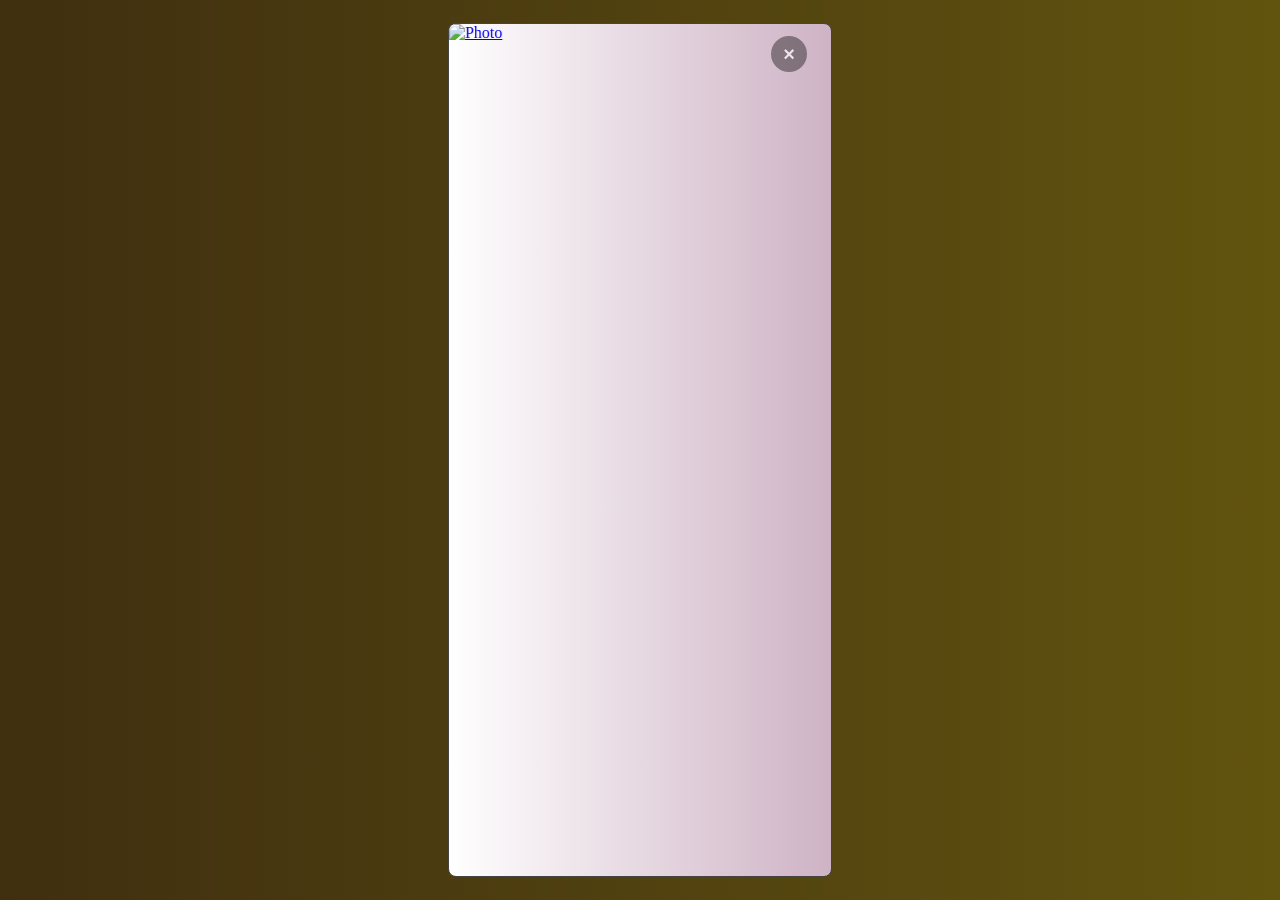
==== commit 993db775: "Add files via upload" ====
--- a/index.html
+++ b/index.html
@@ -40,7 +40,7 @@
       position: absolute;
       top: 0;
       left: 0;
-      animation: pan-left 2700s linear infinite;   /* adjust time: 15s=faster, 30s=slower */
+      animation: pan-left 2400s linear infinite;   /* adjust time: 15s=faster, 30s=slower */
       will-change: transform;
     }
 
@@ -81,11 +81,22 @@
     line-height: 36px;
     text-align: center;
     cursor: pointer;
-    z-index: 10;
+    z-index: 100;
     transition: all 0.2s;
     user-select: none;
     opacity: 0.6;
 }
+
+@media (max-width: 500px) {
+      .exit-btn {
+        top: 16px;
+        right: 16px;
+        width: 56px;
+        height: 56px;
+        font-size: 32px;
+        line-height: 56px;
+      }
+    }
 
 
 /* Animation keyframes */
@@ -100,7 +111,7 @@
 
 <div class="window">
     <button class="exit-btn" onclick="window.location.href='https://qoph99.github.io/bahasa.github.io/index.html';">×</button>
-  <div class="track">
+  <div class="track " id="track">
     <a href="https://qoph99.github.io/gallery/a116.jpg" target="_blank"><img class="photo" src="a116.jpg" alt="Photo"></a>
     <a href="https://qoph99.github.io/gallery/a1.jpg" target="_blank"><img class="photo" src="a1.jpg" alt="Photo"></a>
     <a href="https://qoph99.github.io/gallery/a120.jpg" target="_blank"><img class="photo" src="a120.jpg" alt="Photo"></a>
@@ -282,5 +293,25 @@
   </div>
 </div>
 
+<script>
+// ────────────────────────────────────────────────
+// Randomize photo order on every page load
+// ────────────────────────────────────────────────
+document.addEventListener('DOMContentLoaded', () => {
+    const track = document.getElementById('track');
+    const items = Array.from(track.children);
+    
+    // Fisher-Yates (modern) shuffle
+    for (let i = items.length - 1; i > 0; i--) {
+        const j = Math.floor(Math.random() * (i + 1));
+        [items[i], items[j]] = [items[j], items[i]];
+    }
+    
+    // Remove old children and append in new random order
+    track.innerHTML = '';
+    items.forEach(item => track.appendChild(item));
+});
+</script>
+
 </body>
 </html>
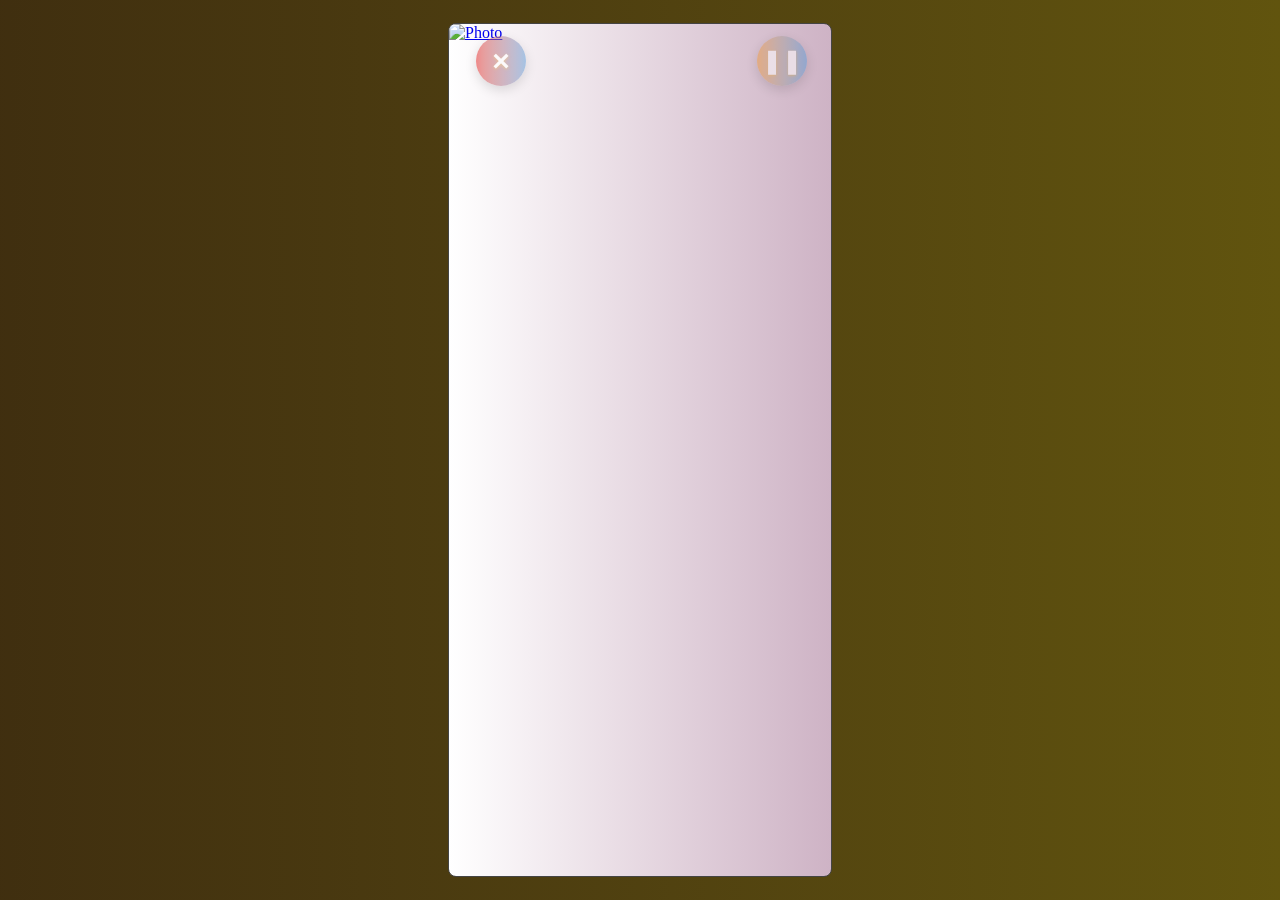
==== commit c1301007: "Add files via upload" ====
--- a/index.html
+++ b/index.html
@@ -52,6 +52,43 @@
       display: block;
     }
 
+    .pause-btn {
+    position: absolute;
+    top: 12px;
+    right: 24px;
+    width: 50px;
+    height: 50px;
+    background: rgba(0,0,0,0.65);
+    color: white;
+    border: none;
+    border-radius: 50%;
+    font-size: 24px;
+    cursor: pointer;
+    z-index: 100;
+    opacity: 0.5;
+    text-shadow: 0 1px 3px #f7ad0e99;
+    box-shadow: 0 4px 12px rgba(0,0,0,0.25);
+    transition: all 0.28s ease;
+    background: linear-gradient(90deg, hsl(32, 83%, 56%), oklab(65.60000000000001% -0.04198 -0.10728), lch(47.79% 86.66 38.75));
+    background-size: 200% 200%;
+    animation: gradient-move 17s ease infinite;
+}
+
+.pause-btn.paused { 
+  background: rgba(0,160,0,0.8); 
+  background: linear-gradient(90deg, hsl(4, 83%, 56%), rgb(84, 212, 95), oklab(52.157% 0.04358 -0.24411));
+    background-size: 200% 200%;
+    animation: gradient-move 5s ease infinite;
+}
+
+@media (max-width: 500px) {
+    .pause-btn {
+        top: 16px; left: 16px;
+        width: 56px; height: 56px;
+        font-size: 28px;
+    }
+}
+
     @keyframes pan-left {
       from {
         transform: translateX(0);
@@ -69,14 +106,14 @@
     .exit-btn {
     position: absolute;
     top: 12px;
-    right: 24px;
-    width: 36px;
-    height: 36px;
+    left: 27px;
+    width: 50px;
+    height: 50px;
     background: rgba(0, 0, 0, 0.65);
     color: #fff;
     border: none;
     border-radius: 50%;
-    font-size: 20px;
+    font-size: 30px;
     font-weight: bold;
     line-height: 36px;
     text-align: center;
@@ -84,7 +121,13 @@
     z-index: 100;
     transition: all 0.2s;
     user-select: none;
-    opacity: 0.6;
+    opacity: 0.5;
+    text-shadow: 0 1px 3px #f7ad0e99;
+    box-shadow: 0 4px 12px rgba(0,0,0,0.25);
+    transition: all 0.28s ease;
+    background: linear-gradient(90deg, hsl(0, 84%, 48%), oklab(65.60000000000001% -0.04198 -0.10728), lab(67.7% 17.12 68.85));
+    background-size: 200% 200%;
+    animation: gradient-move 12s ease infinite;
 }
 
 @media (max-width: 500px) {
@@ -111,6 +154,7 @@
 
 <div class="window">
     <button class="exit-btn" onclick="window.location.href='https://qoph99.github.io/bahasa.github.io/index.html';">×</button>
+    <button class="pause-btn" id="pauseBtn">❚❚</button>
   <div class="track " id="track">
     <a href="https://qoph99.github.io/gallery/a116.jpg" target="_blank"><img class="photo" src="a116.jpg" alt="Photo"></a>
     <a href="https://qoph99.github.io/gallery/a1.jpg" target="_blank"><img class="photo" src="a1.jpg" alt="Photo"></a>
@@ -300,6 +344,7 @@
 document.addEventListener('DOMContentLoaded', () => {
     const track = document.getElementById('track');
     const items = Array.from(track.children);
+    const btn = document.getElementById('pauseBtn');
     
     // Fisher-Yates (modern) shuffle
     for (let i = items.length - 1; i > 0; i--) {
@@ -310,6 +355,15 @@
     // Remove old children and append in new random order
     track.innerHTML = '';
     items.forEach(item => track.appendChild(item));
+
+    btn.addEventListener('click', () => {
+        const isPaused = track.style.animationPlayState === 'paused';
+        
+        track.style.animationPlayState = isPaused ? 'running' : 'paused';
+        btn.textContent = isPaused ? '❚❚' : '▶';
+        btn.classList.toggle('paused', !isPaused);
+    });
+    
 });
 </script>
 
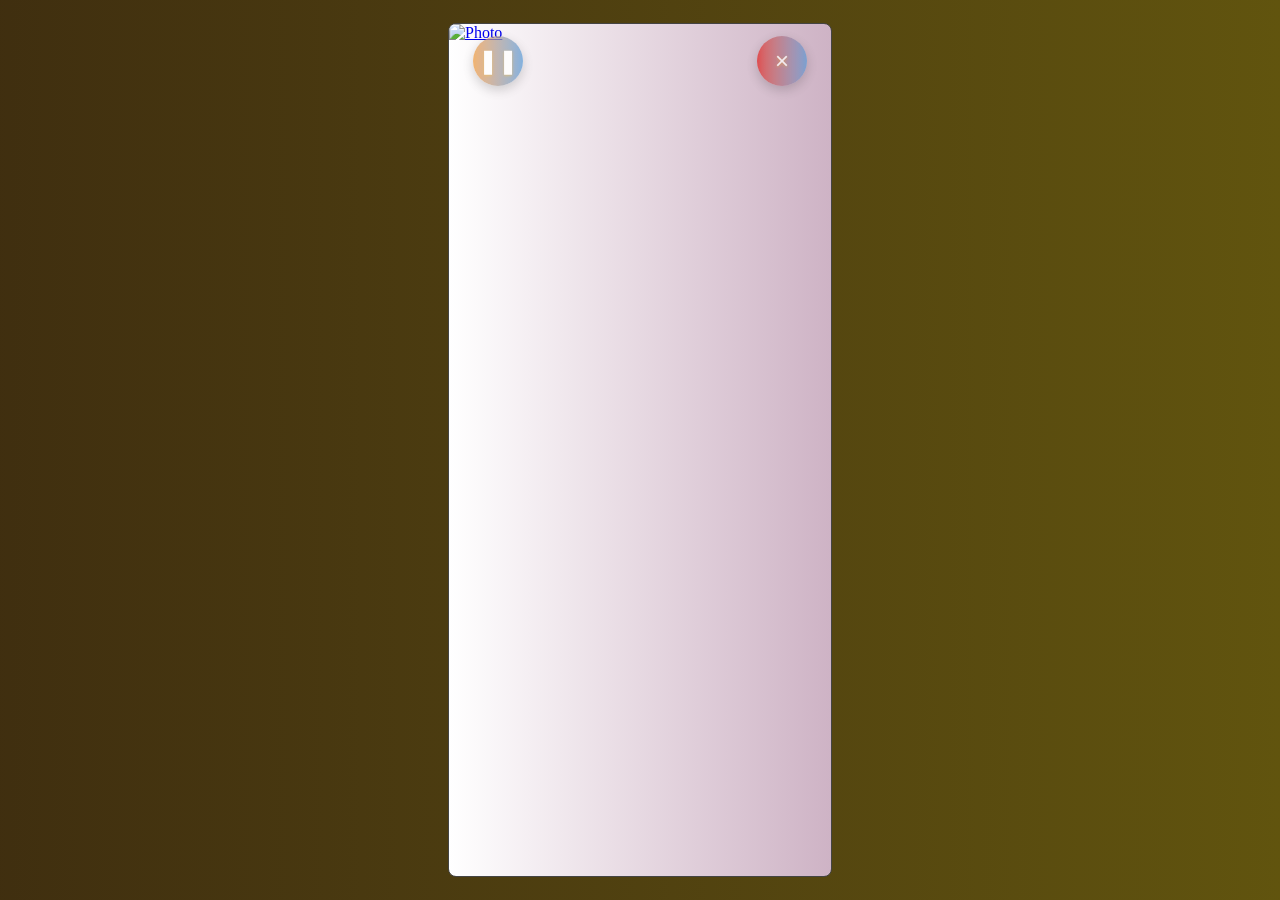
==== commit bd92d06d: "Add files via upload" ====
--- a/index.html
+++ b/index.html
@@ -52,34 +52,7 @@
       display: block;
     }
 
-    .pause-btn {
-    position: absolute;
-    top: 12px;
-    right: 24px;
-    width: 50px;
-    height: 50px;
-    background: rgba(0,0,0,0.65);
-    color: white;
-    border: none;
-    border-radius: 50%;
-    font-size: 24px;
-    cursor: pointer;
-    z-index: 100;
-    opacity: 0.5;
-    text-shadow: 0 1px 3px #f7ad0e99;
-    box-shadow: 0 4px 12px rgba(0,0,0,0.25);
-    transition: all 0.28s ease;
-    background: linear-gradient(90deg, hsl(32, 83%, 56%), oklab(65.60000000000001% -0.04198 -0.10728), lch(47.79% 86.66 38.75));
-    background-size: 200% 200%;
-    animation: gradient-move 17s ease infinite;
-}
-
-.pause-btn.paused { 
-  background: rgba(0,160,0,0.8); 
-  background: linear-gradient(90deg, hsl(4, 83%, 56%), rgb(84, 212, 95), oklab(52.157% 0.04358 -0.24411));
-    background-size: 200% 200%;
-    animation: gradient-move 5s ease infinite;
-}
+    
 
 @media (max-width: 500px) {
     .pause-btn {
@@ -103,43 +76,81 @@
       /* animation-play-state: paused; */
     }
 
-    .exit-btn {
+    
+.pause-btn {
     position: absolute;
     top: 12px;
-    left: 27px;
     width: 50px;
     height: 50px;
-    background: rgba(0, 0, 0, 0.65);
-    color: #fff;
     border: none;
     border-radius: 50%;
-    font-size: 30px;
-    font-weight: bold;
-    line-height: 36px;
-    text-align: center;
+    font-size: 24px;           /* adjusted for better balance */
     cursor: pointer;
     z-index: 100;
-    transition: all 0.2s;
-    user-select: none;
-    opacity: 0.5;
+    opacity: 0.7;
     text-shadow: 0 1px 3px #f7ad0e99;
     box-shadow: 0 4px 12px rgba(0,0,0,0.25);
     transition: all 0.28s ease;
-    background: linear-gradient(90deg, hsl(0, 84%, 48%), oklab(65.60000000000001% -0.04198 -0.10728), lab(67.7% 17.12 68.85));
+    background: linear-gradient(90deg, hsl(32, 83%, 56%), oklab(65.6% -0.042 -0.107), lch(47.79% 86.66 38.75));
     background-size: 200% 200%;
     animation: gradient-move 12s ease infinite;
-}
-
+    color: white;
+    line-height: 50px;         /* better vertical centering */
+    text-align: center;
+}
+
+/* Exit – always top-right */
+.exit-btn {
+    right: 24px;
+    position: absolute;
+    top: 12px;
+    width: 50px;
+    height: 50px;
+    border: none;
+    border-radius: 50%;
+    font-size: 24px;           /* adjusted for better balance */
+    cursor: pointer;
+    z-index: 100;
+    opacity: 0.7;
+    text-shadow: 0 1px 3px #f7ad0e99;
+    box-shadow: 0 4px 12px rgba(0,0,0,0.25);
+    transition: all 0.28s ease;
+    background: linear-gradient(90deg, hsl(0, 84%, 48%), oklab(65.6% -0.042 -0.107), lab(67.7% 17.12 68.85));
+    background-size: 200% 200%;
+    animation: gradient-move 17s ease infinite;
+    color: white;
+    line-height: 50px;         /* better vertical centering */
+    text-align: center;
+    
+}
+
+/* Pause – always top-left */
+.pause-btn {
+    left: 24px;
+    
+}
+
+.pause-btn.paused {
+    background: linear-gradient(90deg, hsl(4, 83%, 56%), rgb(84, 212, 95), oklab(52.157% 0.04358 -0.24411));
+    
+    background-size: 200% 200%;
+    animation: gradient-move 5s ease infinite;
+}
+
+/* Mobile adjustments – increase spacing & size */
 @media (max-width: 500px) {
-      .exit-btn {
+    .exit-btn,
+    .pause-btn {
         top: 16px;
-        right: 16px;
         width: 56px;
         height: 56px;
         font-size: 32px;
         line-height: 56px;
-      }
-    }
+    }
+    
+    .exit-btn { right: 16px; }
+    .pause-btn { left: 16px; }
+}
 
 
 /* Animation keyframes */
